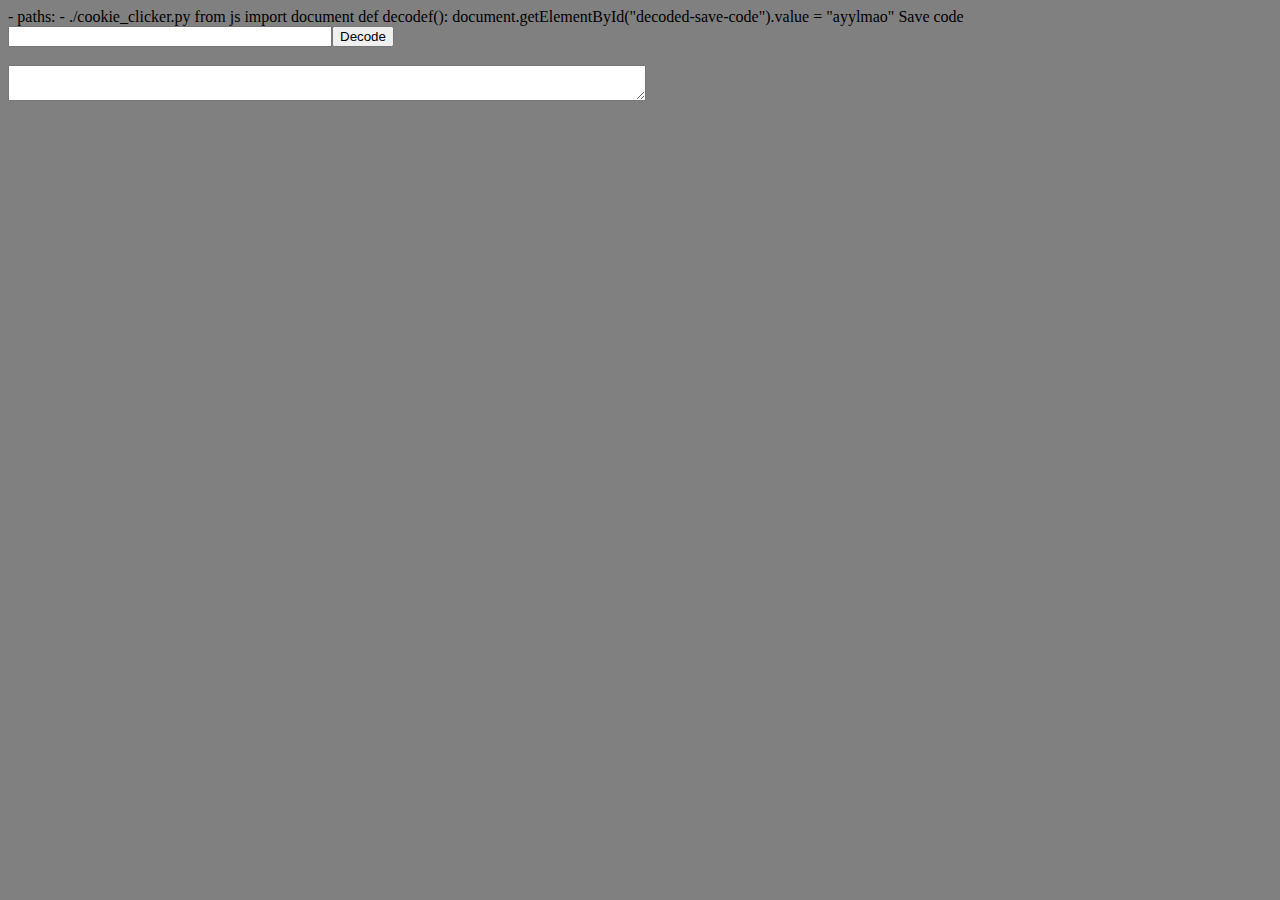
==== index.html @ aadfa77d "Update index.html" ====
<!DOCTYPE html>
<html>
  <head>
    <meta charset="utf-8">
    <link rel="stylesheet" href="https://pyscript.net/alpha/pyscript.css" />
    <script defer src="https://pyscript.net/alpha/pyscript.js"></script>
    <py-env>
      - paths:
        - ./cookie_clicker.py
    </py-env>
  </head>
  <body style="background-color: Gray;">
     <py-script src="cookie_clicker.py">
       from js import document
       
       def decodef():
         document.getElementById("decoded-save-code").value = "ayylmao"
    </py-script>
    <label>Save code</label><br>
    <input id="save-code" type="text" style="width: 25%;"><button id="dcdbtn" type="submit" pys-onClick="decodef">Decode</button><br><br>
    <textarea id="decoded-save-code" style="width: 50%;"></textarea>
    <p id="test"></p>
    <py-script ssarc="cookieve-code" style="height: 512px; width: 50%"></textarea>
  </body>
</html>
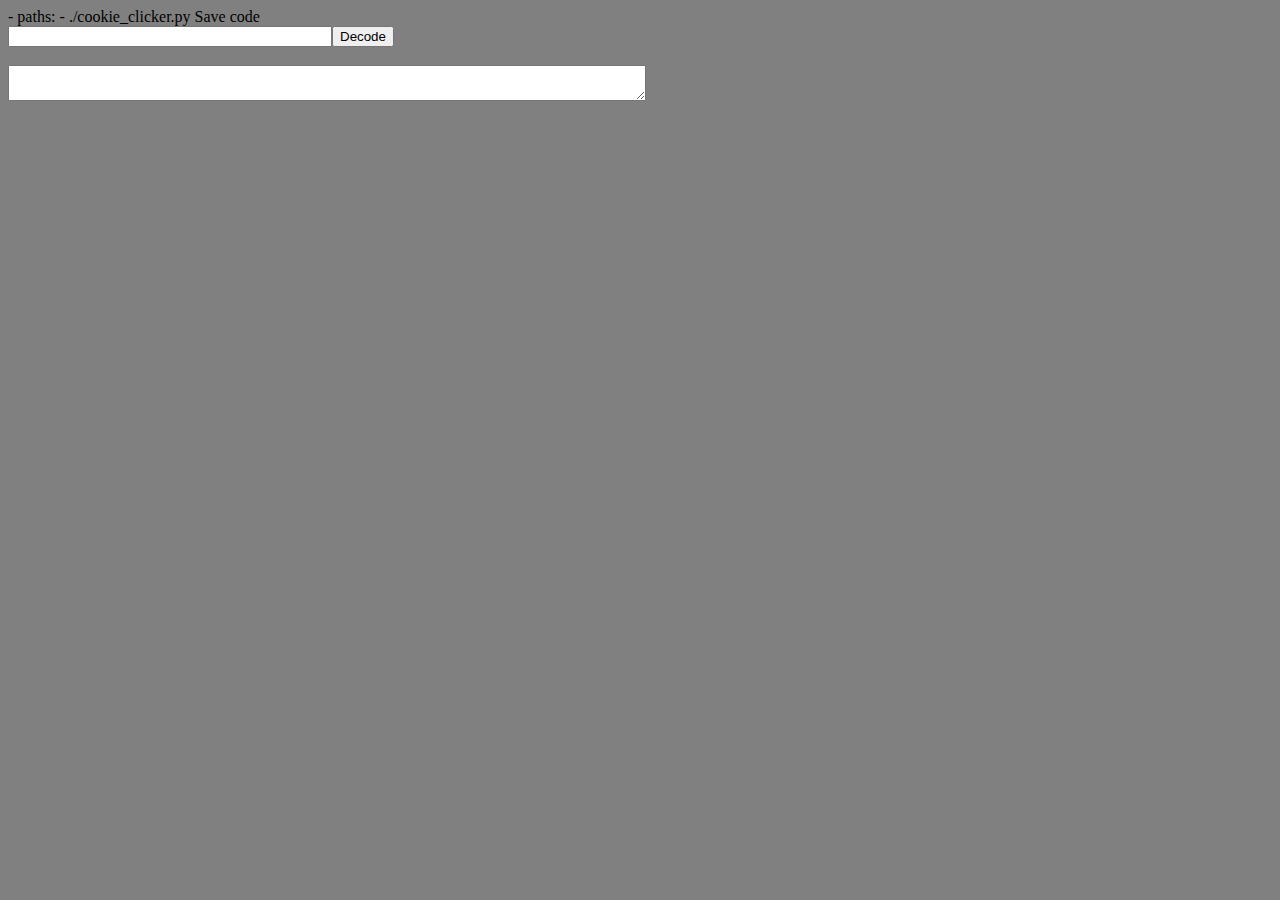
==== commit eb900631: "Update index.html" ====
--- a/index.html
+++ b/index.html
@@ -10,12 +10,7 @@
     </py-env>
   </head>
   <body style="background-color: Gray;">
-     <py-script src="cookie_clicker.py">
-       from js import document
-       
-       def decodef():
-         document.getElementById("decoded-save-code").value = "ayylmao"
-    </py-script>
+     <py-script src="cookie_clicker_pages.py"></py-script>
     <label>Save code</label><br>
     <input id="save-code" type="text" style="width: 25%;"><button id="dcdbtn" type="submit" pys-onClick="decodef">Decode</button><br><br>
     <textarea id="decoded-save-code" style="width: 50%;"></textarea>
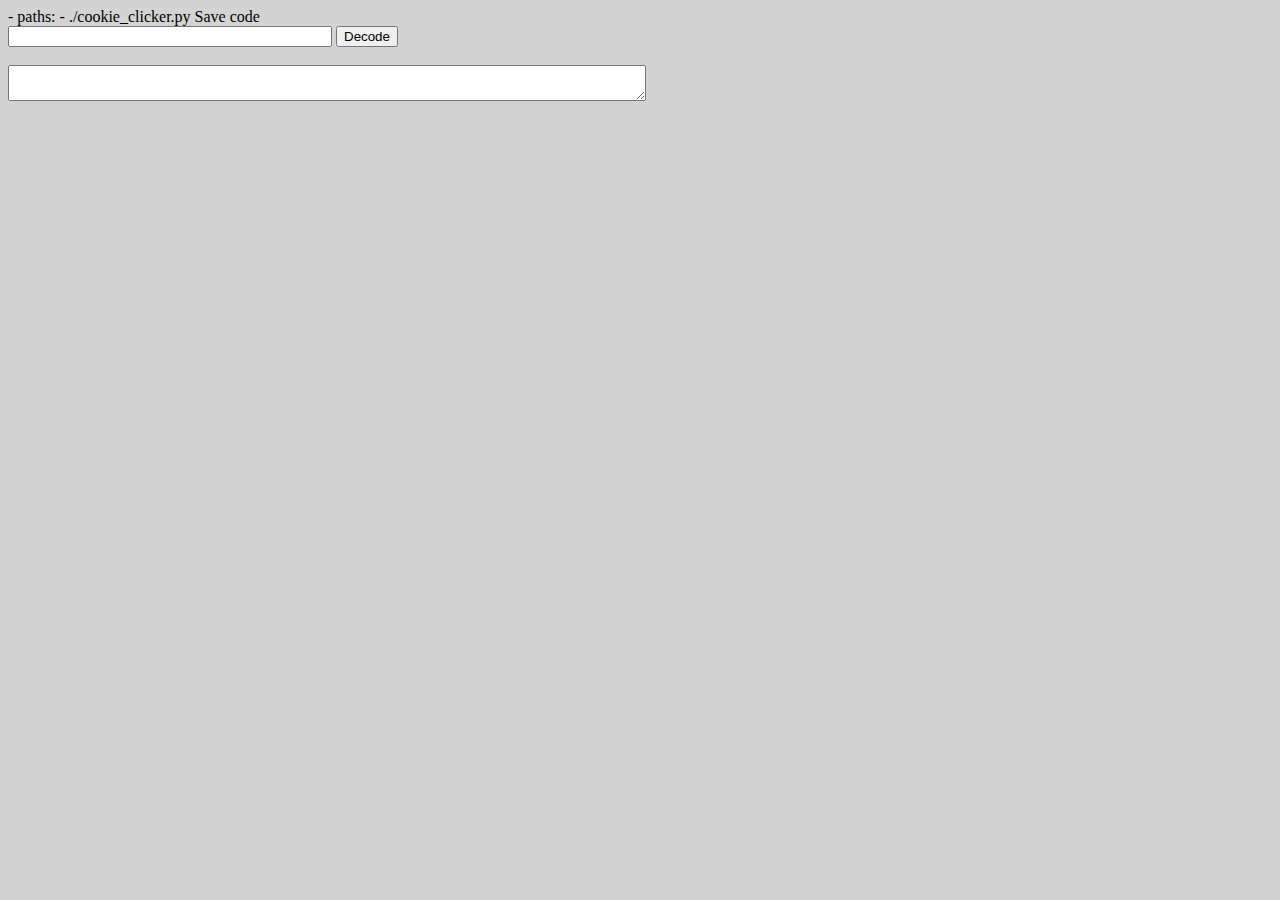
==== commit e09d1292: "Update index.html" ====
--- a/index.html
+++ b/index.html
@@ -2,17 +2,17 @@
 <html>
   <head>
     <meta charset="utf-8">
-    <link rel="stylesheet" href="https://pyscript.net/alpha/pyscript.css" />
     <script defer src="https://pyscript.net/alpha/pyscript.js"></script>
     <py-env>
       - paths:
         - ./cookie_clicker.py
     </py-env>
   </head>
-  <body style="background-color: Gray;">
+  <body style="background-color: LightGray;">
      <py-script src="cookie_clicker_pages.py"></py-script>
     <label>Save code</label><br>
-    <input id="save-code" type="text" style="width: 25%;"><button id="dcdbtn" type="submit" pys-onClick="decodef">Decode</button><br><br>
+    <input id="save-code" type="text" style="width: 25%;">
+    <button id="dcdbtn" type="submit" pys-onClick="decodef">Decode</button><br><br>
     <textarea id="decoded-save-code" style="width: 50%;"></textarea>
     <p id="test"></p>
     <py-script ssarc="cookieve-code" style="height: 512px; width: 50%"></textarea>
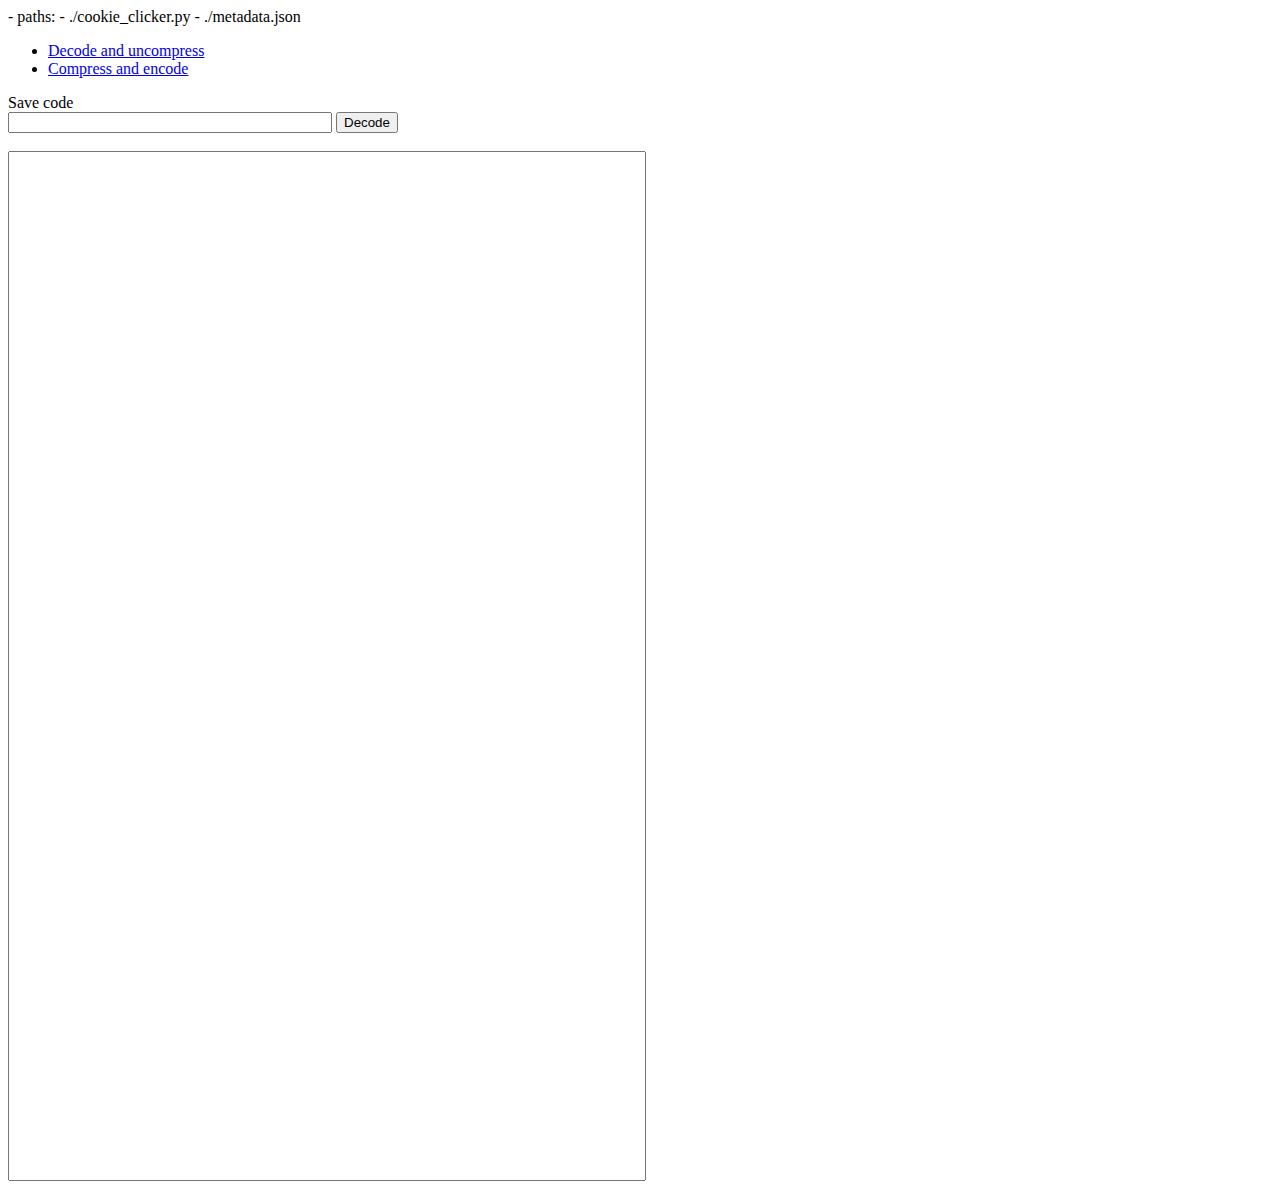
==== commit dba765fa: "Update index.html" ====
--- a/index.html
+++ b/index.html
@@ -2,19 +2,30 @@
 <html>
   <head>
     <meta charset="utf-8">
+    <link rel="stylesheet" href="gh-pages.css"/>
     <script defer src="https://pyscript.net/alpha/pyscript.js"></script>
     <py-env>
       - paths:
         - ./cookie_clicker.py
+        - ./metadata.json
     </py-env>
+    <title>Cookie Clicker JSON</title>
   </head>
-  <body style="background-color: LightGray;">
-     <py-script src="cookie_clicker_pages.py"></py-script>
-    <label>Save code</label><br>
-    <input id="save-code" type="text" style="width: 25%;">
-    <button id="dcdbtn" type="submit" pys-onClick="decodef">Decode</button><br><br>
-    <textarea id="decoded-save-code" style="width: 50%;"></textarea>
-    <p id="test"></p>
-    <py-script ssarc="cookieve-code" style="height: 512px; width: 50%"></textarea>
+  <body>
+    <div class="grid-container">
+      <div id="menu">
+        <ul>
+          <li><a href="index.html">Decode and uncompress</a></li>
+          <li><a href="index.html">Compress and encode</a></li>
+        </ul>
+      </div>
+      <div id="main">
+        <py-script src="cookie_clicker_pages.py"></py-script>
+        <label>Save code</label><br>
+        <input id="save-code" type="text" style="width: 25%;">
+        <button id="dcdbtn" type="submit" pys-onClick="decodef">Decode</button><br><br>
+        <textarea id="decoded-save-code" style="height: 1024px; resize: none; width: 50%;"></textarea>
+      </div>
+    </div>
   </body>
 </html>
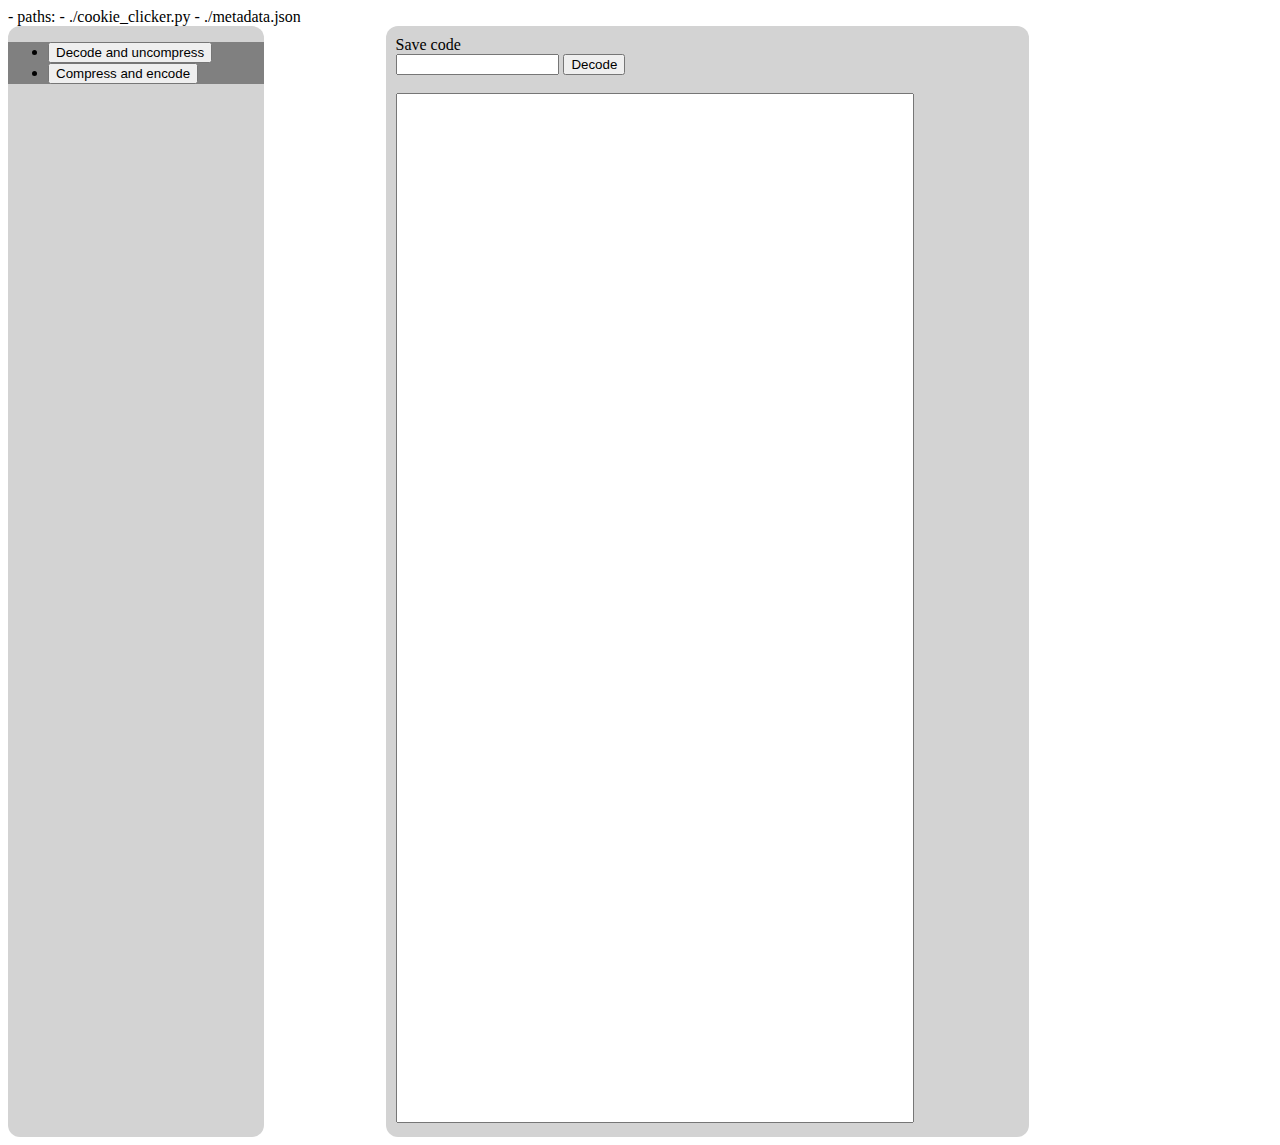
==== commit c6b461f0: "Update index.html" ====
--- a/index.html
+++ b/index.html
@@ -3,6 +3,7 @@
   <head>
     <meta charset="utf-8">
     <link rel="stylesheet" href="gh-pages.css"/>
+    <link rel="stylesheet" href="https://pyscript.net/alpha/pyscript.css"/>
     <script defer src="https://pyscript.net/alpha/pyscript.js"></script>
     <py-env>
       - paths:
@@ -13,18 +14,18 @@
   </head>
   <body>
     <div class="grid-container">
-      <div id="menu">
-        <ul>
-          <li><a href="index.html">Decode and uncompress</a></li>
-          <li><a href="index.html">Compress and encode</a></li>
+      <div class="menu">
+        <ul class="menu-items">
+          <li><button>Decode and uncompress</button></li>
+          <li><button>Compress and encode</button></li>
         </ul>
       </div>
-      <div id="main">
+      <div class="main">
         <py-script src="cookie_clicker_pages.py"></py-script>
         <label>Save code</label><br>
         <input id="save-code" type="text" style="width: 25%;">
         <button id="dcdbtn" type="submit" pys-onClick="decodef">Decode</button><br><br>
-        <textarea id="decoded-save-code" style="height: 1024px; resize: none; width: 50%;"></textarea>
+        <textarea id="decoded-save-code" style="height: 1024px; resize: none; width: 512px;"></textarea>
       </div>
     </div>
   </body>
--- a/gh-pages.css
+++ b/gh-pages.css
@@ -0,0 +1,26 @@
+body {
+	align-items: center;
+}
+
+.grid-container {
+	column-gap: 16px;
+	display:  grid;
+	grid-template-areas: "menu main main main";	  
+}
+
+.grid-container > div {
+	background-color: LightGray;
+	border-radius: 12px;
+}
+
+.menu {
+	width: 256px;
+}
+	
+.menu-items {
+	background-color: Gray;
+}
+
+.main {
+	padding: 10px;
+}
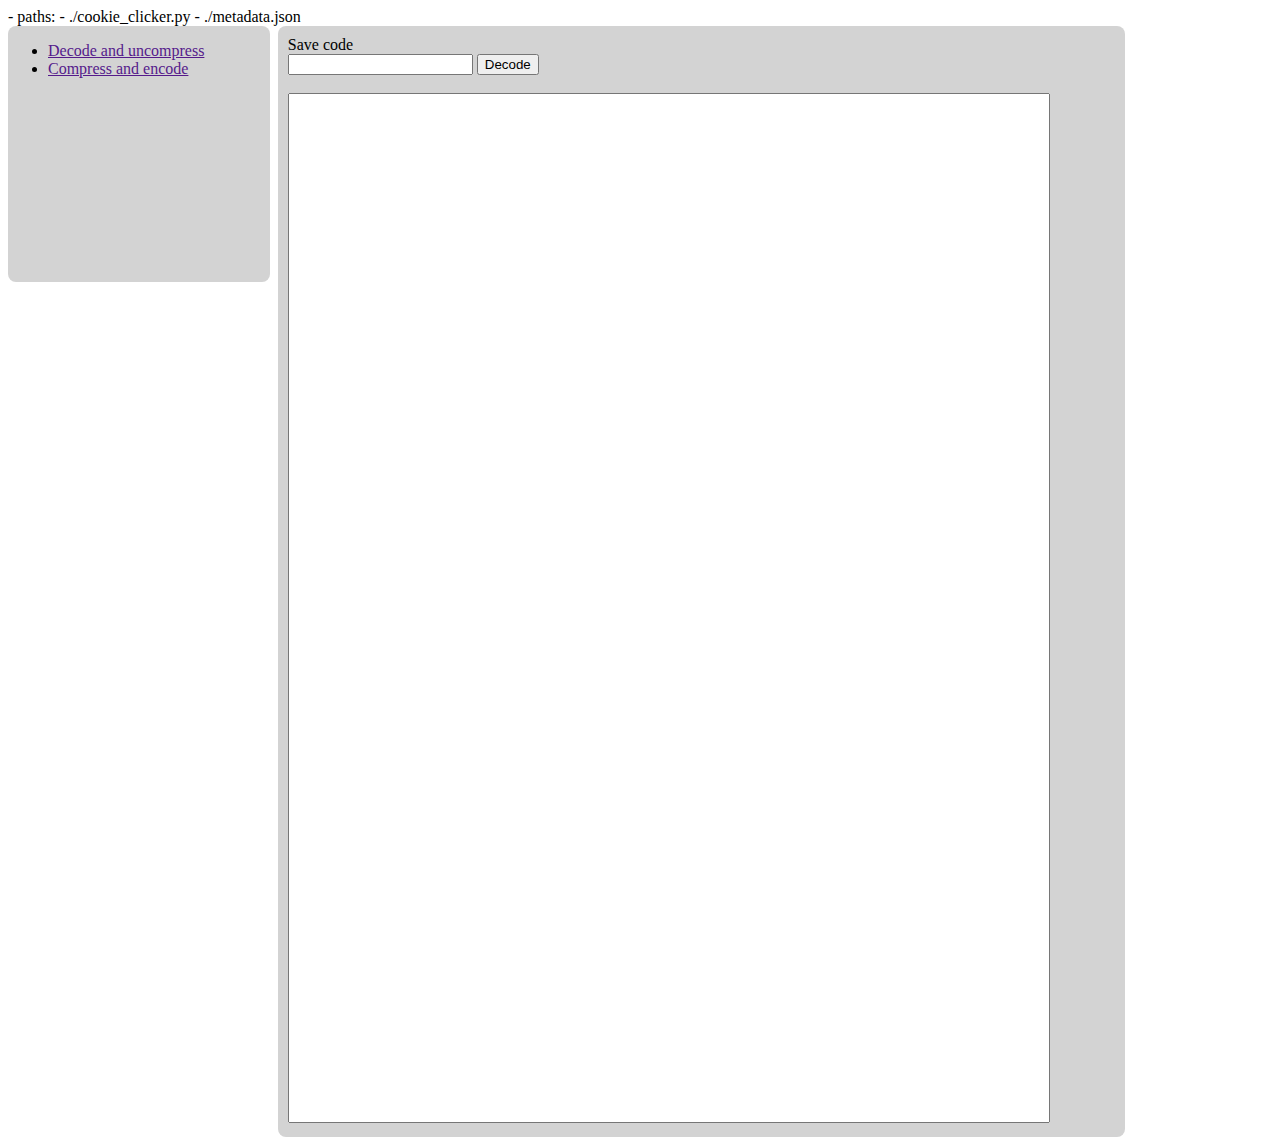
==== commit fbfcc85a: "Update index.html" ====
--- a/index.html
+++ b/index.html
@@ -1,31 +1,31 @@
 <!DOCTYPE html>
 <html>
   <head>
+    <title>Cookie Clicker JSON</title>
     <meta charset="utf-8">
     <link rel="stylesheet" href="gh-pages.css"/>
-    <link rel="stylesheet" href="https://pyscript.net/alpha/pyscript.css"/>
+    <link rel="stylesheet" href="https://pyscript.net/alpha/pyscript.css" />
     <script defer src="https://pyscript.net/alpha/pyscript.js"></script>
     <py-env>
       - paths:
         - ./cookie_clicker.py
         - ./metadata.json
     </py-env>
-    <title>Cookie Clicker JSON</title>
   </head>
   <body>
     <div class="grid-container">
       <div class="menu">
-        <ul class="menu-items">
-          <li><button>Decode and uncompress</button></li>
-          <li><button>Compress and encode</button></li>
+        <ul>
+          <li><a href="" style="margin-bottom: 5px;">Decode and uncompress</a></li>
+          <li><a href="" style="margin-bottom: 5px;">Compress and encode</a></li>
         </ul>
       </div>
       <div class="main">
         <py-script src="cookie_clicker_pages.py"></py-script>
-        <label>Save code</label><br>
-        <input id="save-code" type="text" style="width: 25%;">
-        <button id="dcdbtn" type="submit" pys-onClick="decodef">Decode</button><br><br>
-        <textarea id="decoded-save-code" style="height: 1024px; resize: none; width: 512px;"></textarea>
+        <label id="input-label">Save code</label><br>
+        <input id="input" type="text">
+        <button id="transform-button" type="submit" pys-OnClick="du_trans_button">Decode</button><br><br>
+        <textarea id="output" style="height: 1024px; resize: none; width: 756px;"></textarea>
       </div>
     </div>
   </body>
--- a/gh-pages.css
+++ b/gh-pages.css
@@ -1,24 +1,19 @@
-body {
-	align-items: center;
-}
-
 .grid-container {
-	column-gap: 16px;
+	column-gap: 8px;
 	display:  grid;
 	grid-template-areas: "menu main main main";	  
 }
 
 .grid-container > div {
 	background-color: LightGray;
-	border-radius: 12px;
+	border-width: 4px;
+	border-color: Gray;
+	border-radius: 8px;
 }
 
 .menu {
-	width: 256px;
-}
-	
-.menu-items {
-	background-color: Gray;
+	height: 256px;
+	width: auto;
 }
 
 .main {
